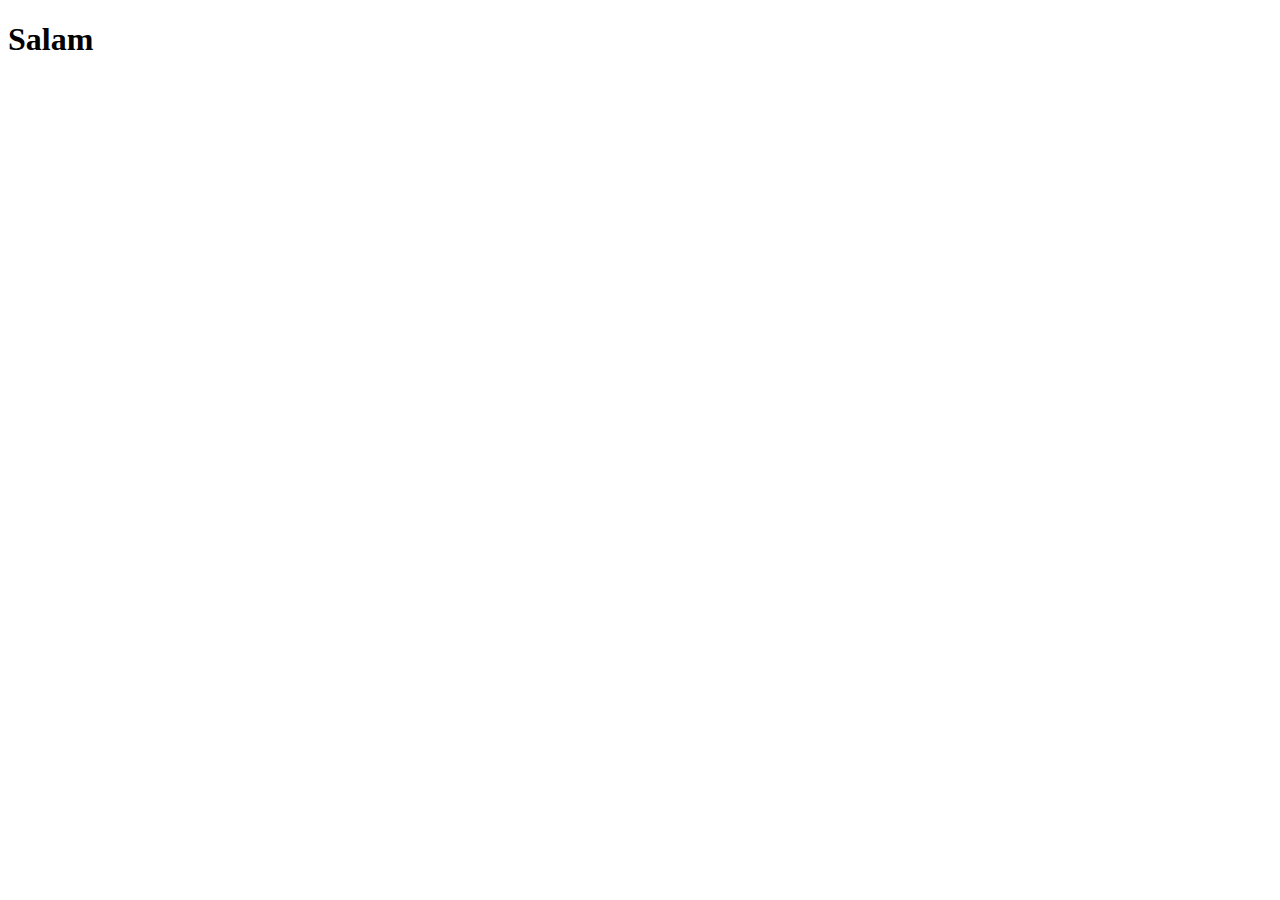
==== index.html @ ac8af4b8 "h1 yaratdim" ====
<!DOCTYPE html>
<html lang="en">
<head>
    <meta charset="UTF-8">
    <meta http-equiv="X-UA-Compatible" content="IE=edge">
    <meta name="viewport" content="width=device-width, initial-scale=1.0">
    <title>Document</title>
</head>
<body>
    <h1>Salam</h1>
</body>
</html>
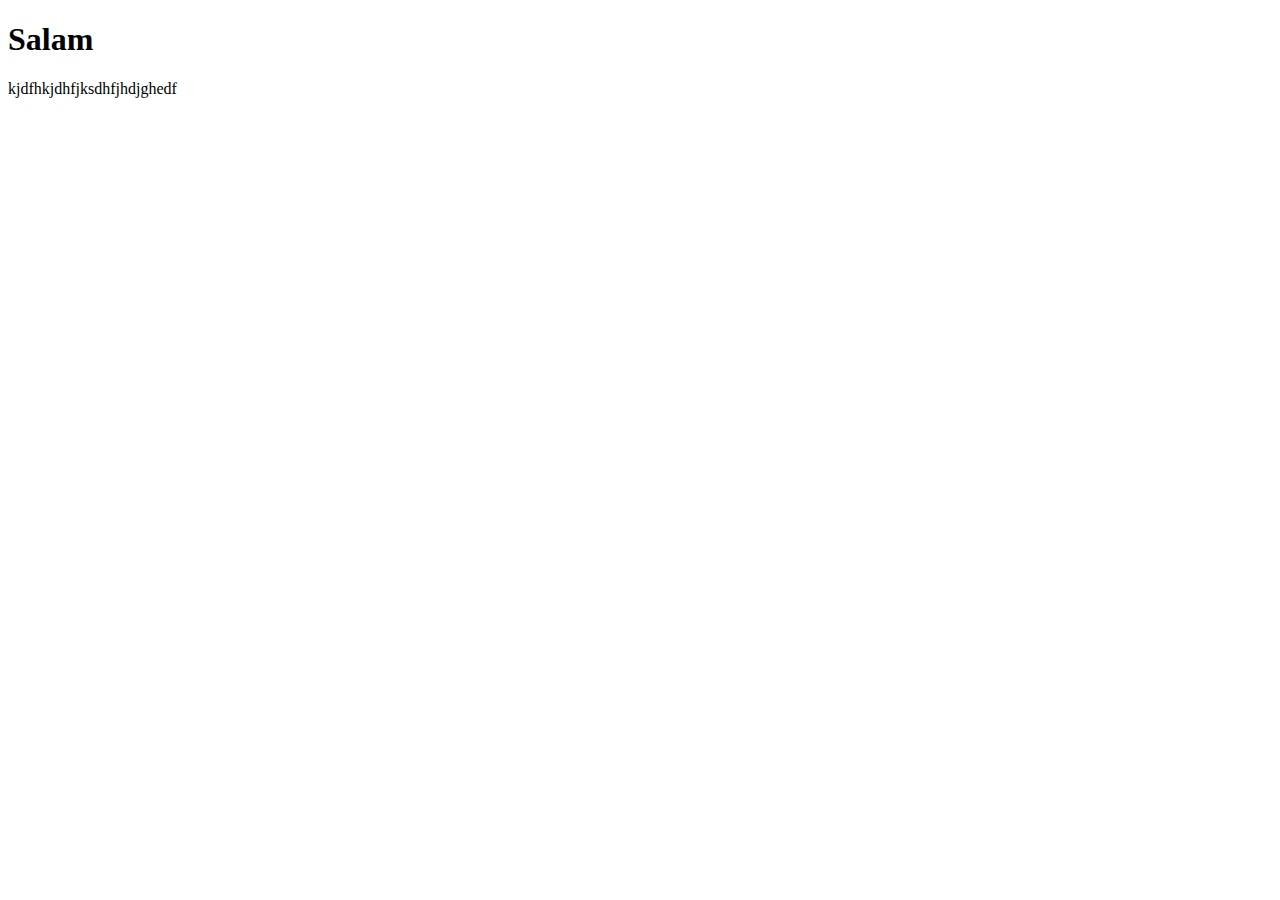
==== commit c4949314: "p tag yaradildi" ====
--- a/index.html
+++ b/index.html
@@ -8,5 +8,6 @@
 </head>
 <body>
     <h1>Salam</h1>
+    <p>kjdfhkjdhfjksdhfjhdjghedf</p>
 </body>
 </html>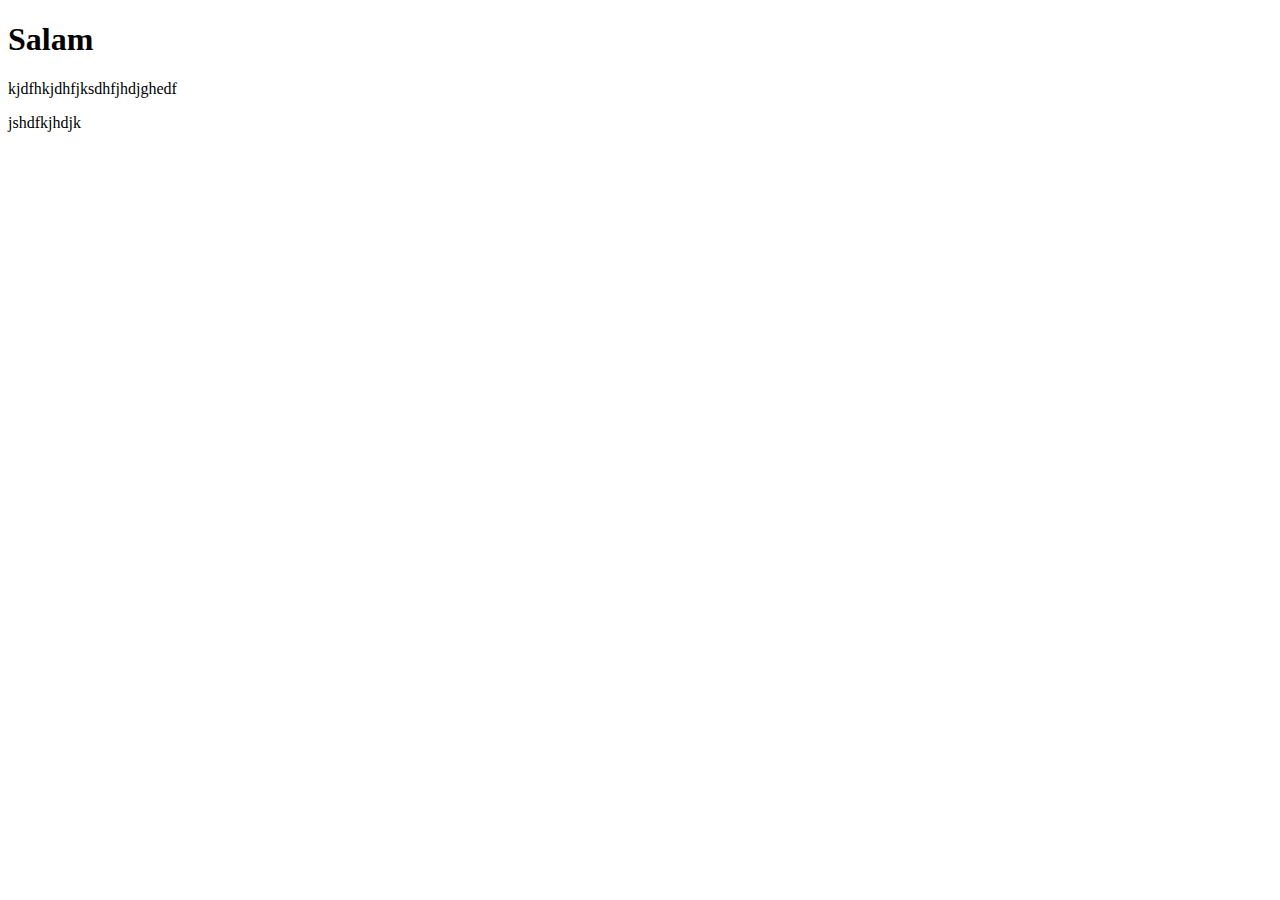
==== commit 6862dd5b: "style.css yaradildi" ====
--- a/index.html
+++ b/index.html
@@ -9,5 +9,6 @@
 <body>
     <h1>Salam</h1>
     <p>kjdfhkjdhfjksdhfjhdjghedf</p>
+    <div>jshdfkjhdjk</div>
 </body>
 </html>